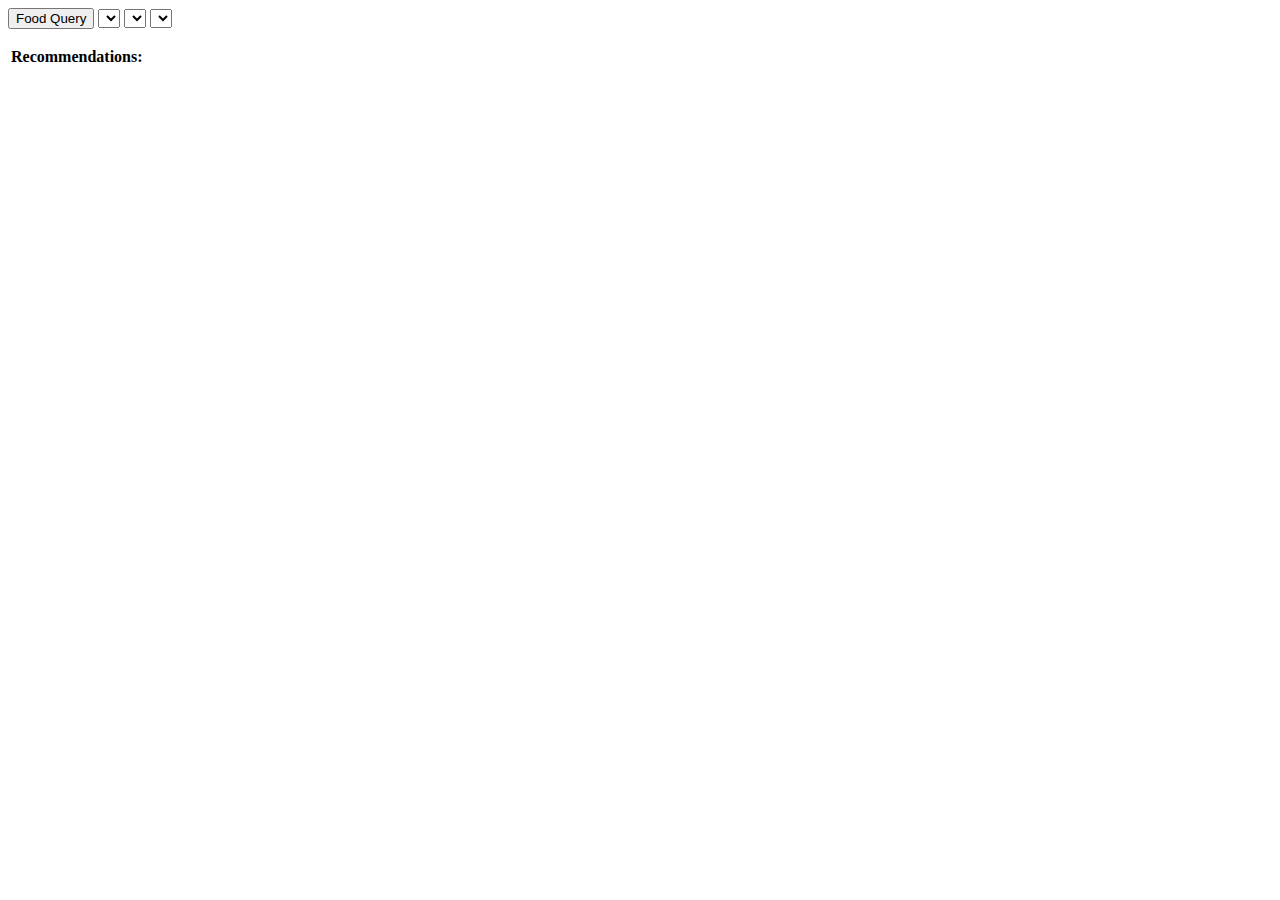
==== index.html @ 7e7a6dca "pulling from edamam api, need to troubleshoot some of the associated values with query generation, b" ====
<!DOCTYPE html>
<html lang="en">
  <head>
    <meta charset="UTF-8" />
    <meta http-equiv="X-UA-Compatible" content="IE=edge" />
    <meta name="viewport" content="width=device-width, initial-scale=1.0" />
    <link
      href="https://cdn.jsdelivr.net/npm/bootstrap@5.3.0-alpha1/dist/css/bootstrap.min.css"
      rel="stylesheet"
      integrity="sha384-GLhlTQ8iRABdZLl6O3oVMWSktQOp6b7In1Zl3/Jr59b6EGGoI1aFkw7cmDA6j6gD"
      crossorigin="anonymous"
    />
    <link rel="stylesheet" href="assets/style.css" />
    <title></title>
  </head>
  <body>
    <button id="fquery">Food Query</button>
    <select id = "dish"></select>
    <select id = "meal"></select>
    <select id = "cuisine"></select>
    <table class="table table-success table-striped table-hover">
      <th>
        <p class="my-auto">Recommendations:</p>
      </th>
      <tbody id="foodrecs" class="text-center"></tbody>
    </table>
    <script
      src="https://code.jquery.com/jquery-3.6.3.js"
      integrity="sha256-nQLuAZGRRcILA+6dMBOvcRh5Pe310sBpanc6+QBmyVM="
      crossorigin="anonymous"
    ></script>
    <script
      src="https://cdn.jsdelivr.net/npm/bootstrap@5.3.0-alpha1/dist/js/bootstrap.bundle.min.js"
      integrity="sha384-w76AqPfDkMBDXo30jS1Sgez6pr3x5MlQ1ZAGC+nuZB+EYdgRZgiwxhTBTkF7CXvN"
      crossorigin="anonymous"
    ></script>
    <script src="assets/script.js"></script>
  </body>
</html>
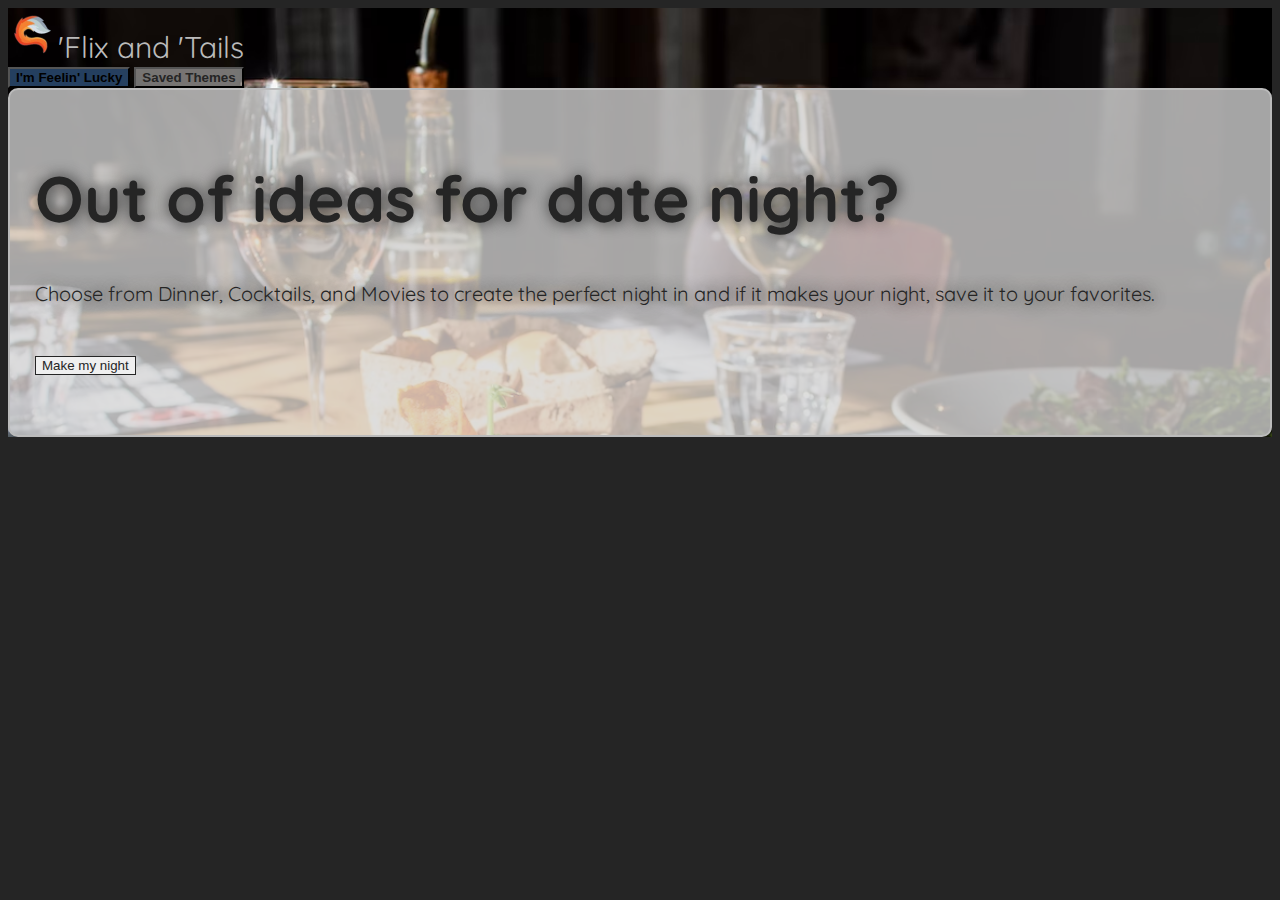
==== commit bdf9d8b2: "Added landing page (bootstrap, css, images)" ====
--- a/index.html
+++ b/index.html
@@ -1,39 +1,90 @@
-<!DOCTYPE html>
-<html lang="en">
-  <head>
-    <meta charset="UTF-8" />
-    <meta http-equiv="X-UA-Compatible" content="IE=edge" />
-    <meta name="viewport" content="width=device-width, initial-scale=1.0" />
-    <link
-      href="https://cdn.jsdelivr.net/npm/bootstrap@5.3.0-alpha1/dist/css/bootstrap.min.css"
-      rel="stylesheet"
-      integrity="sha384-GLhlTQ8iRABdZLl6O3oVMWSktQOp6b7In1Zl3/Jr59b6EGGoI1aFkw7cmDA6j6gD"
-      crossorigin="anonymous"
-    />
-    <link rel="stylesheet" href="assets/style.css" />
-    <title></title>
-  </head>
-  <body>
-    <button id="fquery">Food Query</button>
-    <select id = "dish"></select>
-    <select id = "meal"></select>
-    <select id = "cuisine"></select>
-    <table class="table table-success table-striped table-hover">
-      <th>
-        <p class="my-auto">Recommendations:</p>
-      </th>
-      <tbody id="foodrecs" class="text-center"></tbody>
-    </table>
-    <script
-      src="https://code.jquery.com/jquery-3.6.3.js"
-      integrity="sha256-nQLuAZGRRcILA+6dMBOvcRh5Pe310sBpanc6+QBmyVM="
-      crossorigin="anonymous"
-    ></script>
-    <script
-      src="https://cdn.jsdelivr.net/npm/bootstrap@5.3.0-alpha1/dist/js/bootstrap.bundle.min.js"
-      integrity="sha384-w76AqPfDkMBDXo30jS1Sgez6pr3x5MlQ1ZAGC+nuZB+EYdgRZgiwxhTBTkF7CXvN"
-      crossorigin="anonymous"
-    ></script>
-    <script src="assets/script.js"></script>
-  </body>
-</html>
+<!DOCTYPE html>
+<html lang="en">
+  <head>
+    <meta charset="UTF-8" />
+    <meta http-equiv="X-UA-Compatible" content="IE=edge" />
+    <meta name="viewport" content="width=device-width, initial-scale=1.0" />
+    <link
+      href="https://cdn.jsdelivr.net/npm/bootstrap@5.3.0-alpha1/dist/css/bootstrap.min.css"
+      rel="stylesheet"
+      integrity="sha384-GLhlTQ8iRABdZLl6O3oVMWSktQOp6b7In1Zl3/Jr59b6EGGoI1aFkw7cmDA6j6gD"
+      crossorigin="anonymous"
+    />
+    <link rel="preconnect" href="https://fonts.googleapis.com" />
+    <link rel="preconnect" href="https://fonts.gstatic.com" crossorigin />
+    <link
+      href="https://fonts.googleapis.com/css2?family=Quicksand&display=swap"
+      rel="stylesheet"
+    />
+    <link rel="stylesheet" href="./assets/style.css" />
+    <title>'Flix and 'Tails'</title>
+  </head>
+  <body class="d-flex h-100 bg-dark">
+    <div class="landingImg w-100 h-100">
+      <div class="landingContainer d-flex w-100 h-100 mx-auto flex-column">
+        <navbar class="mb-auto flex-md-row p-3 col-12">
+          <div class="navbar-brand float-md-start">
+            <img
+              src="./assets/Images/flix and tails logo.png"
+              alt="Logo"
+              width="50"
+              height="50"
+              class="d-inline-block justify-content-start"
+            />'Flix and 'Tails
+          </div>
+          <nav class="nav justify-content-end column-gap-3">
+            <button
+              type="button"
+              class="btn navBtn btn-secondary float-md-end col-3"
+            >
+              I'm Feelin' Lucky
+            </button>
+            <button
+              type="button"
+              class="btn navBtn btn-outline-secondary float-md-end col-3"
+            >
+              Saved Themes
+            </button>
+          </nav>
+        </navbar>
+        <main
+          class="greeting px-3 text-center position-absolute top-50 start-50 translate-middle"
+        >
+          <h1>Out of ideas for date night?</h1>
+          <p class="description">
+            Choose from Dinner, Cocktails, and Movies to create the perfect
+            night in and if it makes your night, save it to your favorites.
+          </p>
+          <p>
+            <button type="button" class="btn makeBtn btn-outline">
+              Make my night
+            </button>
+          </p>
+        </main>
+      </div>
+    </div>
+
+    <script src="https://code.jquery.com/jquery-3.5.1.min.js"></script>
+    <script
+      src="https://cdn.jsdelivr.net/npm/bootstrap@5.3.0-alpha1/dist/js/bootstrap.bundle.min.js"
+      integrity="sha384-w76AqPfDkMBDXo30jS1Sgez6pr3x5MlQ1ZAGC+nuZB+EYdgRZgiwxhTBTkF7CXvN"
+      crossorigin="anonymous"
+    ></script>
+  </body>
+</html>
+
+<!-- </a> <img
+          src="./assets/Images/flix and tails logo.png"
+          alt="Logo"
+          width="50"
+          height="50"
+          class="d-inline-block align-text-top"
+        />
+        'FLIX AND 'TAILS'
+      <button type="button" class="btn col-3 btn-outline-secondary">
+        I'm Feelin' Lucky
+      </button>
+      <button type="button" class="btn col-3 btn-secondary">
+        Saved Themes
+      </button>
+     -->
--- a/assets/style.css
+++ b/assets/style.css
@@ -0,0 +1,76 @@
+:root {
+  --dark: rgb(37, 37, 37);
+  --mid: rgb(83, 83, 83);
+  --light: rgb(119, 118, 118);
+  --lightlight: rgb(187, 187, 187);
+  --fadedBlue: rgba(48, 85, 128, 0.747);
+}
+
+body {
+  font-family: "Quicksand", sans-serif;
+  background-color: var(--dark);
+}
+
+html {
+  height: 100vh;
+  width: 100vw;
+}
+
+.landingImg {
+  background-image: url("./Images/dinner\ and\ drinks.avif");
+  background-size: cover;
+}
+
+.greeting {
+  padding: 25px;
+  font-size: 32px;
+  border-radius: 10px;
+  background-color: rgba(214, 214, 214, 0.774);
+  color: var(--dark);
+  border: 2px solid var(--lightlight);
+  text-shadow: var(--dark) 1px 0 15px;
+}
+
+.greeting h1 {
+}
+
+.description {
+  font-size: 20px;
+}
+
+.makeBtn {
+  color: var(--dark);
+  border: 1px solid var(--dark);
+}
+
+.makeBtn:hover {
+  background-color: var(--fadedBlue);
+  color: var(--lightlight);
+}
+
+.navbar-brand {
+  font-size: 30px;
+  color: var(--lightlight);
+}
+
+.navbar-brand:hover {
+  color: var(--lightlight);
+}
+
+.navBtn {
+  font-weight: bold;
+  background-color: var(--fadedBlue);
+}
+
+.btn-outline-secondary:hover {
+  background-color: var(--fadedBlue);
+}
+
+.btn-outline-secondary {
+  background-color: rgba(212, 212, 212, 0.521);
+  color: var(--dark);
+}
+
+.btn-secondary:hover {
+  background-color: var(--light);
+}
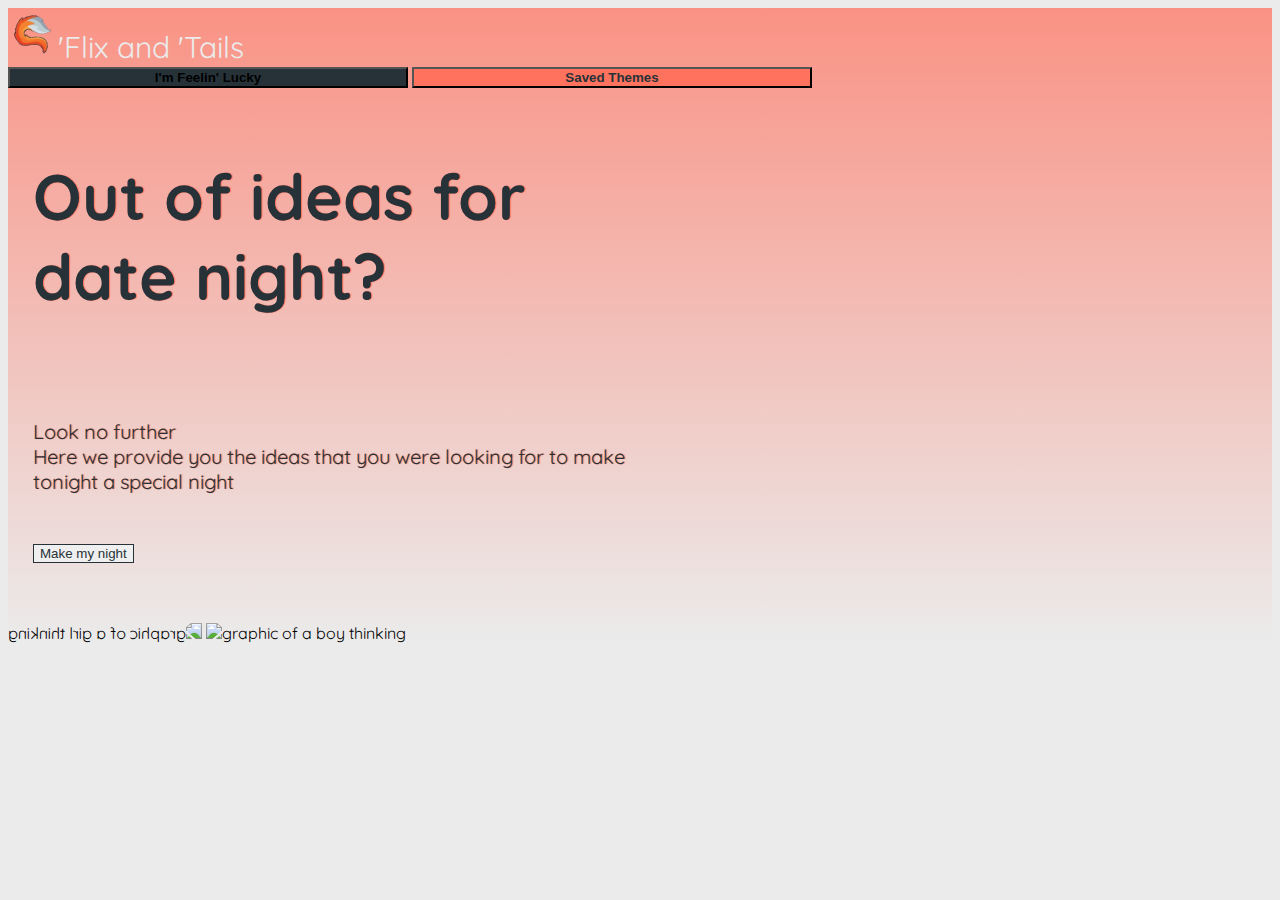
==== commit 931ae757: "added button functionality to first choices page" ====
--- a/index.html
+++ b/index.html
@@ -35,13 +35,13 @@
           <nav class="nav justify-content-end column-gap-3">
             <button
               type="button"
-              class="btn navBtn btn-secondary float-md-end col-3"
+              class="btn navBtn btn-secondary float-md-end col-md-4"
             >
               I'm Feelin' Lucky
             </button>
             <button
               type="button"
-              class="btn navBtn btn-outline-secondary float-md-end col-3"
+              class="btn navBtn btn-outline-secondary float-md-end col-md-4"
             >
               Saved Themes
             </button>
@@ -51,16 +51,32 @@
           class="greeting px-3 text-center position-absolute top-50 start-50 translate-middle"
         >
           <h1>Out of ideas for date night?</h1>
-          <p class="description">
-            Choose from Dinner, Cocktails, and Movies to create the perfect
-            night in and if it makes your night, save it to your favorites.
+          <br />
+          <p class="description lh-3">
+            Look no further<br />
+            Here we provide you the ideas that you were looking for to make
+            tonight a special night
           </p>
           <p>
-            <button type="button" class="btn makeBtn btn-outline">
-              Make my night
-            </button>
+            <a href="./choices.html">
+              <button type="button" class="btn makeBtn btn-outline">
+                Make my night
+              </button></a
+            >
           </p>
         </main>
+        <div class="graphics col-sm-12">
+          <img
+            src="./assets/Images/girl.png"
+            alt="graphic of a girl thinking"
+            class="girlGraphic"
+          />
+          <img
+            src="./assets/Images/boy.png"
+            alt="graphic of a boy thinking"
+            class="float-end"
+          />
+        </div>
       </div>
     </div>
 
@@ -72,19 +88,3 @@
     ></script>
   </body>
 </html>
-
-<!-- </a> <img
-          src="./assets/Images/flix and tails logo.png"
-          alt="Logo"
-          width="50"
-          height="50"
-          class="d-inline-block align-text-top"
-        />
-        'FLIX AND 'TAILS'
-      <button type="button" class="btn col-3 btn-outline-secondary">
-        I'm Feelin' Lucky
-      </button>
-      <button type="button" class="btn col-3 btn-secondary">
-        Saved Themes
-      </button>
-     -->
--- a/assets/style.css
+++ b/assets/style.css
@@ -1,14 +1,16 @@
 :root {
-  --dark: rgb(37, 37, 37);
+  --dark: #263238;
   --mid: rgb(83, 83, 83);
   --light: rgb(119, 118, 118);
-  --lightlight: rgb(187, 187, 187);
-  --fadedBlue: rgba(48, 85, 128, 0.747);
+  --lightlight: rgb(235, 235, 235);
+  --fadedcoral: #ff715eb9;
+  --coral: #ff725e;
+  --fadedgrey: rgba(138, 138, 138, 0.664);
 }
 
 body {
   font-family: "Quicksand", sans-serif;
-  background-color: var(--dark);
+  background-color: var(--lightlight);
 }
 
 html {
@@ -17,21 +19,21 @@
 }
 
 .landingImg {
-  background-image: url("./Images/dinner\ and\ drinks.avif");
-  background-size: cover;
+  background-image: linear-gradient(var(--fadedcoral), var(--lightlight));
+}
+
+.girlGraphic {
+  -webkit-transform: scaleX(-1);
+  transform: scaleX(-1);
 }
 
 .greeting {
   padding: 25px;
   font-size: 32px;
+  width: 600px;
   border-radius: 10px;
-  background-color: rgba(214, 214, 214, 0.774);
   color: var(--dark);
-  border: 2px solid var(--lightlight);
-  text-shadow: var(--dark) 1px 0 15px;
-}
-
-.greeting h1 {
+  text-shadow: var(--coral) 1px 0 1px;
 }
 
 .description {
@@ -44,8 +46,12 @@
 }
 
 .makeBtn:hover {
-  background-color: var(--fadedBlue);
+  background-color: var(--coral);
   color: var(--lightlight);
+}
+
+navbar {
+  background-color: var(--dark);
 }
 
 .navbar-brand {
@@ -59,18 +65,58 @@
 
 .navBtn {
   font-weight: bold;
-  background-color: var(--fadedBlue);
+  width: 400px;
+  background-color: var(--dark);
 }
 
 .btn-outline-secondary:hover {
-  background-color: var(--fadedBlue);
+  background-color: var(--dark);
 }
 
 .btn-outline-secondary {
-  background-color: rgba(212, 212, 212, 0.521);
+  background-color: var(--coral);
   color: var(--dark);
 }
 
 .btn-secondary:hover {
-  background-color: var(--light);
+  background-color: var(--coral);
+  color: var(--dark);
 }
+
+.graphics img {
+  height: 650px;
+  width: 650px;
+}
+
+@media screen and (max-width: 1310px) {
+  .graphics img {
+    height: 450px;
+    width: 450px;
+  }
+}
+
+@media screen and (max-width: 810px) {
+  .graphics img {
+    height: 350px;
+    width: 350px;
+  }
+  .navBtn {
+    width: 200px;
+  }
+}
+
+@media screen and (max-width: 420px) {
+  .graphics img {
+    height: 150px;
+    width: 150px;
+  }
+  .nav {
+    float: left;
+  }
+  .navBtn {
+    width: 170px;
+  }
+  .greeting {
+    width: 350px;
+  }
+}
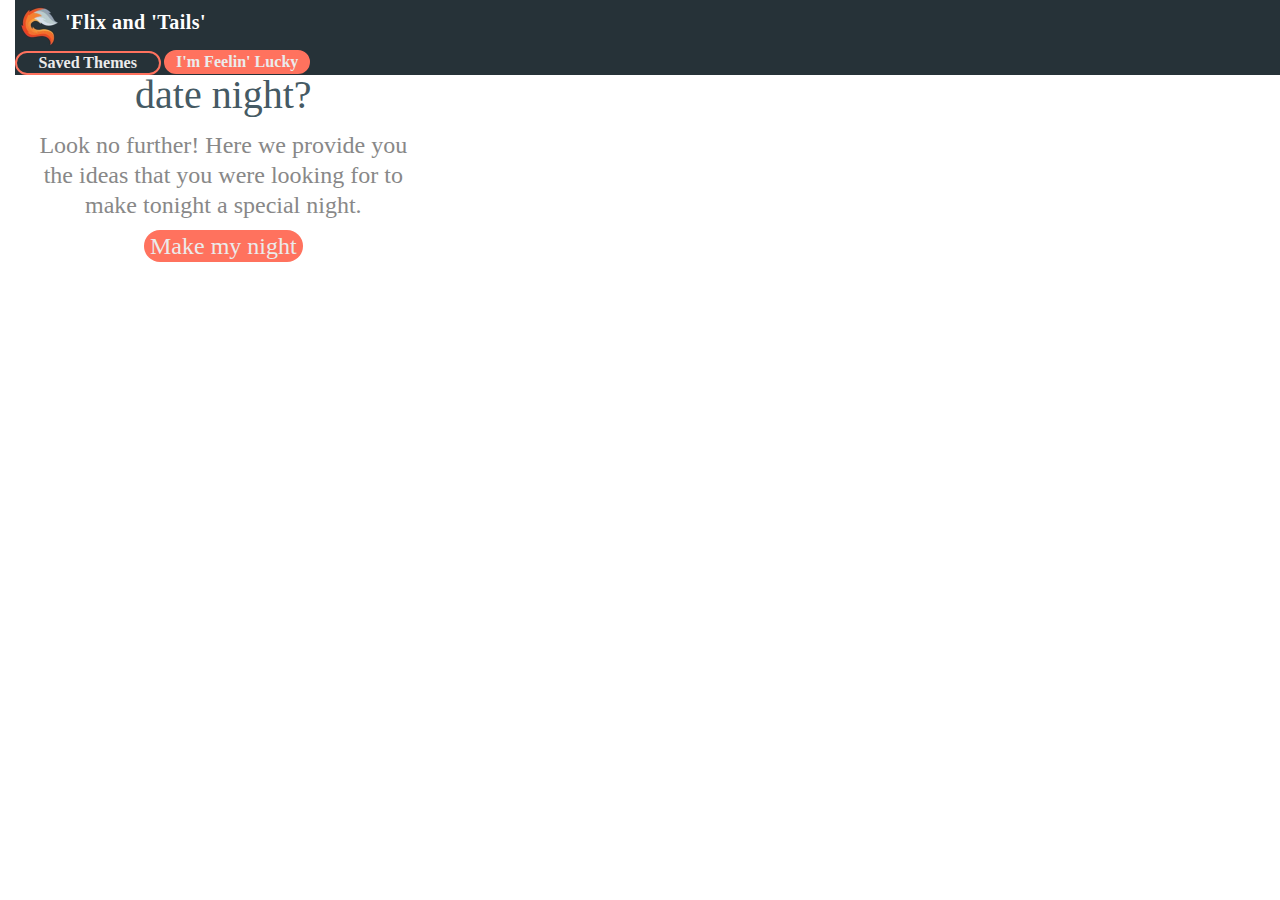
==== commit 9fab59ee: "Merge branch 'main' into JThorneBranch" ====
--- a/index.html
+++ b/index.html
@@ -1,90 +1,97 @@
 <!DOCTYPE html>
-<html lang="en">
+<html>
   <head>
-    <meta charset="UTF-8" />
-    <meta http-equiv="X-UA-Compatible" content="IE=edge" />
-    <meta name="viewport" content="width=device-width, initial-scale=1.0" />
+    <meta name="viewport" content="width=device-width, initial-scale=1" />
+    <link
+      rel="stylesheet"
+      href="https://maxcdn.bootstrapcdn.com/bootstrap/3.4.1/css/bootstrap.min.css"
+    />
+    <script src="https://ajax.googleapis.com/ajax/libs/jquery/3.6.3/jquery.min.js"></script>
+    <script src="https://maxcdn.bootstrapcdn.com/bootstrap/3.4.1/js/bootstrap.min.js"></script>
     <link
       href="https://cdn.jsdelivr.net/npm/bootstrap@5.3.0-alpha1/dist/css/bootstrap.min.css"
       rel="stylesheet"
       integrity="sha384-GLhlTQ8iRABdZLl6O3oVMWSktQOp6b7In1Zl3/Jr59b6EGGoI1aFkw7cmDA6j6gD"
       crossorigin="anonymous"
     />
-    <link rel="preconnect" href="https://fonts.googleapis.com" />
-    <link rel="preconnect" href="https://fonts.gstatic.com" crossorigin />
-    <link
-      href="https://fonts.googleapis.com/css2?family=Quicksand&display=swap"
-      rel="stylesheet"
-    />
-    <link rel="stylesheet" href="./assets/style.css" />
+    <!-- <script
+      src="https://cdn.jsdelivr.net/npm/bootstrap@5.3.0-alpha1/dist/js/bootstrap.bundle.min.js"
+      integrity="sha384-w76AqPfDkMBDXo30jS1Sgez6pr3x5MlQ1ZAGC+nuZB+EYdgRZgiwxhTBTkF7CXvN"
+      crossorigin="anonymous"
+    ></script> -->
+    <link rel="stylesheet" href="./assets/css/style.css" />
     <title>'Flix and 'Tails'</title>
   </head>
-  <body class="d-flex h-100 bg-dark">
-    <div class="landingImg w-100 h-100">
-      <div class="landingContainer d-flex w-100 h-100 mx-auto flex-column">
-        <navbar class="mb-auto flex-md-row p-3 col-12">
-          <div class="navbar-brand float-md-start">
+  <body>
+    <div
+      class="d-flex flex-column flex-wrap justify-content-center col-md-12 vh-100 p-0"
+    >
+      <navbar>
+        <nav class="d-flex flex-wrap justify-content-around align-items-center">
+          <div class="d-flex flex-row align-items-center">
             <img
               src="./assets/Images/flix and tails logo.png"
               alt="Logo"
               width="50"
               height="50"
-              class="d-inline-block justify-content-start"
-            />'Flix and 'Tails
+              class=" "
+            /><span class="logo-text">'Flix and 'Tails'</span>
           </div>
-          <nav class="nav justify-content-end column-gap-3">
-            <button
-              type="button"
-              class="btn navBtn btn-secondary float-md-end col-md-4"
-            >
+
+          <div>
+            <div class="btn-group">
+              <button
+                type="button"
+                class="px-3 py-2 navBtn dropdown-toggle"
+                data-toggle="dropdown"
+                aria-haspopup="true"
+                aria-expanded="false"
+              >
+                Saved Themes
+              </button>
+              <div class="dropdown-menu">
+                <a class="dropdown-item" href="#">Dinner</a>
+                <a class="dropdown-item" href="#">Cocktails</a>
+                <a class="dropdown-item" href="#">Movies</a>
+                <div class="dropdown-divider"></div>
+                <a class="dropdown-item" href="#">Separated link</a>
+              </div>
+            </div>
+            <button type="button" class="navBtn themeBtn px-3 py-2 mx-4">
               I'm Feelin' Lucky
             </button>
-            <button
-              type="button"
-              class="btn navBtn btn-outline-secondary float-md-end col-md-4"
-            >
-              Saved Themes
-            </button>
-          </nav>
-        </navbar>
-        <main
-          class="greeting px-3 text-center position-absolute top-50 start-50 translate-middle"
+          </div>
+        </nav>
+      </navbar>
+      <div
+        class="d-flex flex-row flex-wrap justify-content-center align-items-center px-5"
+      >
+        <div
+          class="text-center d-flex flex-column justify-content-center align-items-center order-1 order-sm-1 order-md-0 col-10 col-sm-8 col-md-6 col-lg-4"
         >
-          <h1>Out of ideas for date night?</h1>
-          <br />
-          <p class="description lh-3">
-            Look no further<br />
-            Here we provide you the ideas that you were looking for to make
-            tonight a special night
+          <h1 class="mb-2">Out of ideas for home date night?</h1>
+          <p class="description lh-3 mb-5">
+            Look no further! Here we provide you the ideas that you were looking
+            for to make tonight a special night.
           </p>
-          <p>
-            <a href="./choices.html">
-              <button type="button" class="btn makeBtn btn-outline">
-                Make my night
-              </button></a
-            >
-          </p>
-        </main>
-        <div class="graphics col-sm-12">
-          <img
-            src="./assets/Images/girl.png"
-            alt="graphic of a girl thinking"
-            class="girlGraphic"
-          />
+
+          <a href="choices.html"
+            ><button type="button" class="makeBtn px-5 py-3">
+              Make my night
+            </button></a
+          >
+        </div>
+        <div
+          class="col-10 col-sm-8 col-md-6 col-lg-4 order-0 order-sm-0 order-md-1"
+        >
+          <!-- <img src="./assets/Images/girl.png" alt="graphic of a girl thinking" /> -->
           <img
             src="./assets/Images/boy.png"
             alt="graphic of a boy thinking"
-            class="float-end"
+            class="graphics"
           />
         </div>
       </div>
     </div>
-
-    <script src="https://code.jquery.com/jquery-3.5.1.min.js"></script>
-    <script
-      src="https://cdn.jsdelivr.net/npm/bootstrap@5.3.0-alpha1/dist/js/bootstrap.bundle.min.js"
-      integrity="sha384-w76AqPfDkMBDXo30jS1Sgez6pr3x5MlQ1ZAGC+nuZB+EYdgRZgiwxhTBTkF7CXvN"
-      crossorigin="anonymous"
-    ></script>
   </body>
 </html>
--- a/assets/css/style.css
+++ b/assets/css/style.css
@@ -0,0 +1,208 @@
+:root {
+  --dark: #263238;
+  --mid: rgb(83, 83, 83);
+  --light: rgb(119, 118, 118);
+  --lightlight: rgb(235, 235, 235);
+  --fadedcoral: #ff715eb9;
+  --coral: #ff725e;
+  --fadedgrey: rgba(138, 138, 138, 0.664);
+}
+
+body {
+  font-family: "Quicksand", sans-serif;
+  /* background-color: var(--lightlight); */
+}
+
+html {
+  height: 100vh;
+  width: 100vw;
+}
+
+.landingImg {
+  background-image: linear-gradient(var(--lightlight), var(--fadedcoral));
+}
+
+.greeting {
+  padding: 25px;
+  font-size: 32px;
+  width: 600px;
+  border-radius: 10px;
+  color: var(--dark);
+  text-shadow: var(--coral) 1px 0 1px;
+}
+
+.description {
+  font-family: "Plus Jakarta Sans";
+  font-style: normal;
+  font-weight: 400;
+  font-size: 24px;
+  line-height: 30px;
+  text-align: center;
+
+  color: #888888;
+}
+
+.makeBtn {
+  background: var(--coral);
+  border-radius: 50px;
+  color: var(--lightlight);
+  font-family: "Plus Jakarta Sans";
+  font-style: normal;
+  font-weight: 400;
+  font-size: 24px;
+  line-height: 30px;
+  text-align: center;
+  border: 0px;
+  box-shadow: 0px 0px 0px 0px rgba(0, 0, 0, 0);
+  transition: 0.2s all;
+}
+
+.makeBtn:hover {
+  background-color: #fc7d6c;
+  color: var(--lightlight);
+}
+
+.makeBtn:active {
+  transform: scale(0.98);
+  /* Scaling button to 0.98 to its original size */
+  box-shadow: 3px 2px 22px 1px rgba(0, 0, 0, 0.24);
+  /* Lowering the shadow */
+}
+
+nav {
+  background-color: var(--dark);
+}
+
+navbar {
+  position: fixed;
+  top: 0;
+  width: 100%;
+  z-index: 5;
+}
+
+.navbar-brand {
+  font-size: 30px;
+  color: var(--lightlight);
+}
+
+.navbar-brand:hover {
+  color: var(--lightlight);
+}
+
+.navBtn:hover {
+  color: var(--lightlight);
+  /* background-color: var(--coral); */
+  background-color: #ff8373;
+}
+
+.navBtn:active {
+  transform: scale(0.98);
+  /* Scaling button to 0.98 to its original size */
+  /* box-shadow: 3px 2px 22px 1px rgba(0, 0, 0, 0.24); */
+  /* Lowering the shadow */
+}
+
+.navBtn {
+  width: 145.52px;
+  border: 2px solid var(--coral);
+  border-radius: 50px;
+  color: var(--lightlight);
+  background-color: var(--dark);
+  font-family: "Plus Jakarta Sans";
+  font-style: normal;
+  font-weight: 700;
+  font-size: 115%;
+  line-height: 18px;
+  transition: 0.2s all;
+}
+
+.themeBtn {
+  background-color: var(--coral);
+  color: var(--lightlight);
+}
+
+.btn-outline-secondary:hover {
+  background-color: var(--dark);
+}
+
+.btn-outline-secondary {
+  background-color: var(--coral);
+  color: var(--dark);
+}
+
+.btn-secondary:hover {
+  background-color: var(--coral);
+  color: var(--dark);
+}
+
+.graphics img {
+  /* height: 650px;
+  width: 650px; */
+}
+
+h1 {
+  font-family: "Plus Jakarta Sans";
+  font-style: normal;
+  font-weight: 400;
+  font-size: 4rem;
+  line-height: 5rem;
+  text-align: center;
+
+  color: #455a64;
+}
+
+.logo-text {
+  font-family: "Plus Jakarta Sans";
+  font-style: normal;
+  line-height: 2rem;
+  font-weight: 700;
+  font-size: 2rem;
+  letter-spacing: 0.05rem;
+  text-align: center;
+
+  color: hsl(210, 100%, 100%);
+}
+@media screen and (max-width: 1310px) {
+  /* .graphics img {
+    height: 450px;
+    width: 450px;
+  } */
+}
+
+@media screen and (max-width: 768px) {
+  .graphics {
+    width: 90%;
+    margin: 0 auto;
+    margin-top: 4rem;
+    margin-bottom: 3rem;
+  }
+
+  .logo-text {
+    display: none;
+  }
+
+  .description {
+    font-size: 2rem;
+    line-height: 2.5rem;
+  }
+  /* .navBtn {
+    width: 200px;
+  }  */
+}
+
+@media screen and (max-width: 420px) {
+  .graphics {
+    width: 90%;
+    margin: 0 auto;
+    margin-top: 4rem;
+  }
+  /* .nav {
+    float: left;
+  } */
+  /* .navBtn {
+    width: 170px;
+  } */
+  /* .greeting {
+    width: 350px;
+  } */
+}
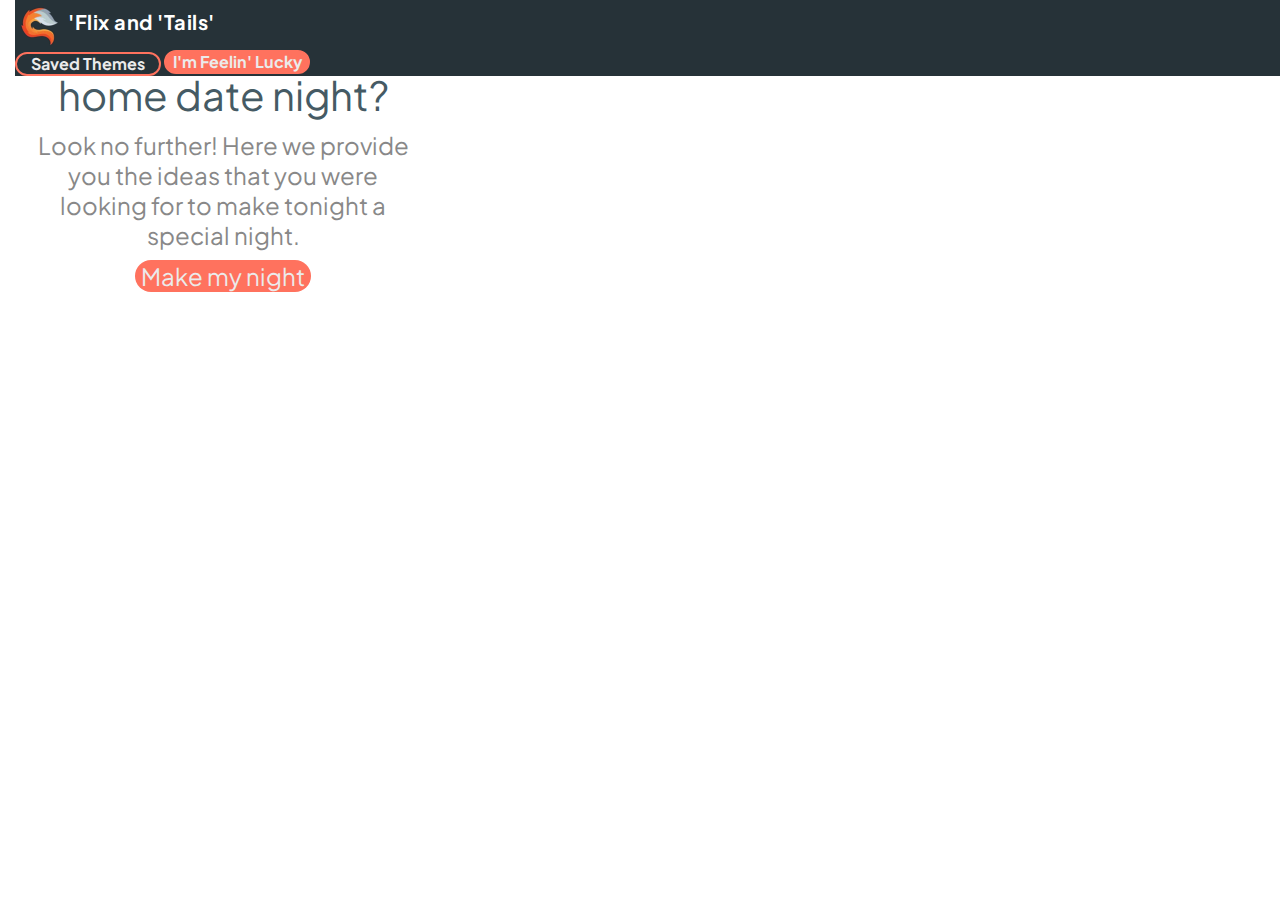
==== commit 7e2d2c3b: "Merge pull request #58 from reverofsuturb/moviesBranch" ====
--- a/index.html
+++ b/index.html
@@ -14,6 +14,16 @@
       integrity="sha384-GLhlTQ8iRABdZLl6O3oVMWSktQOp6b7In1Zl3/Jr59b6EGGoI1aFkw7cmDA6j6gD"
       crossorigin="anonymous"
     />
+    <link
+      href="https://fonts.googleapis.com/css2?family=Fira+Sans:wght@400;700&display=swap"
+      rel="stylesheet"
+    />
+    <link rel="preconnect" href="https://fonts.googleapis.com" />
+    <link rel="preconnect" href="https://fonts.gstatic.com" crossorigin />
+    <link
+      href="https://fonts.googleapis.com/css2?family=Plus+Jakarta+Sans:wght@200;300;400;500;600;700;800&display=swap"
+      rel="stylesheet"
+    />
     <!-- <script
       src="https://cdn.jsdelivr.net/npm/bootstrap@5.3.0-alpha1/dist/js/bootstrap.bundle.min.js"
       integrity="sha384-w76AqPfDkMBDXo30jS1Sgez6pr3x5MlQ1ZAGC+nuZB+EYdgRZgiwxhTBTkF7CXvN"
@@ -27,15 +37,21 @@
       class="d-flex flex-column flex-wrap justify-content-center col-md-12 vh-100 p-0"
     >
       <navbar>
-        <nav class="d-flex flex-wrap justify-content-around align-items-center">
+        <nav
+          class="d-flex flex-wrap pb-4 pb-sm-1 justify-content-around align-items-center"
+        >
           <div class="d-flex flex-row align-items-center">
-            <img
-              src="./assets/Images/flix and tails logo.png"
-              alt="Logo"
-              width="50"
-              height="50"
-              class=" "
-            /><span class="logo-text">'Flix and 'Tails'</span>
+            <a href="index.html"
+              ><img
+                src="./assets/Images/flix and tails logo.png"
+                alt="Logo"
+                width="50"
+                height="50"
+                class=" "
+              /> </a
+            ><a href="index.html"
+              ><span class="logo-text">'Flix and 'Tails'</span></a
+            >
           </div>
 
           <div>
@@ -49,15 +65,19 @@
               >
                 Saved Themes
               </button>
-              <div class="dropdown-menu">
-                <a class="dropdown-item" href="#">Dinner</a>
+              <div id="themeDropdown" class="dropdown-menu">
+                <!-- <a class="dropdown-item" href="#">Dinner</a>
                 <a class="dropdown-item" href="#">Cocktails</a>
-                <a class="dropdown-item" href="#">Movies</a>
-                <div class="dropdown-divider"></div>
-                <a class="dropdown-item" href="#">Separated link</a>
+                <a class="dropdown-item" href="#">Movies</a> -->
+                <!-- <div class="dropdown-divider"></div>
+                <a class="dropdown-item" href="#">Separated link</a> -->
               </div>
             </div>
-            <button type="button" class="navBtn themeBtn px-3 py-2 mx-4">
+            <button
+              id="lucky"
+              type="button"
+              class="navBtn themeBtn px-3 py-2 mx-4"
+            >
               I'm Feelin' Lucky
             </button>
           </div>
@@ -93,5 +113,10 @@
         </div>
       </div>
     </div>
+    <script src="./assets/js/dinner.js"></script>
+    <script src="./assets/js/drinks.js"></script>
+    <script src="./assets/js/movies.js"></script>
+    <script src="./assets/js/Saved.js"></script>
+    <script src="./assets/js/themes.js"></script>
   </body>
 </html>
--- a/assets/css/style.css
+++ b/assets/css/style.css
@@ -42,6 +42,13 @@
   color: #888888;
 }
 
+a {
+  text-decoration: none;
+}
+
+a:hover {
+  text-decoration: none;
+}
 .makeBtn {
   background: var(--coral);
   border-radius: 50px;
@@ -116,9 +123,40 @@
   transition: 0.2s all;
 }
 
+.saveBtn:hover {
+  color: var(--lightlight);
+  /* background-color: var(--coral); */
+  background-color: #ff8373;
+}
+
+.saveBtn:active {
+  transform: scale(0.98);
+  /* Scaling button to 0.98 to its original size */
+  /* box-shadow: 3px 2px 22px 1px rgba(0, 0, 0, 0.24); */
+  /* Lowering the shadow */
+  background-color: #ff8373;
+}
+
+.saveBtn {
+  border: 1px solid var(--fadedgrey);
+  border-radius: 50px;
+  color: var(--dark);
+  background-color: var(--lightlight);
+  font-family: "Plus Jakarta Sans";
+  font-style: normal;
+  font-weight: 700;
+  font-size: 115%;
+  line-height: 18px;
+  transition: 0.2s all;
+}
+
 .themeBtn {
   background-color: var(--coral);
   color: var(--lightlight);
+}
+
+input#themeNameInput {
+  font-size: 200%;
 }
 
 .btn-outline-secondary:hover {
@@ -151,6 +189,36 @@
   color: #455a64;
 }
 
+h2,
+h3 {
+  font-family: "Plus Jakarta Sans";
+  font-style: normal;
+  font-weight: 400;
+  font-size: 2rem;
+  line-height: 3rem;
+
+  color: #455a64;
+}
+
+#movie-name {
+  font-size: 2.5rem;
+}
+
+p {
+  font-family: "Plus Jakarta Sans";
+  font-style: normal;
+  font-weight: 400;
+  font-size: 1.5rem;
+  line-height: 2rem;
+
+  color: #455a64;
+}
+
+a {
+  font-size: 2rem;
+  font-family: "Plus Jakarta Sans";
+  color: var(--coral);
+}
 .logo-text {
   font-family: "Plus Jakarta Sans";
   font-style: normal;
@@ -159,7 +227,7 @@
   font-size: 2rem;
   letter-spacing: 0.05rem;
   text-align: center;
-
+  text-decoration: none;
   color: hsl(210, 100%, 100%);
 }
 @media screen and (max-width: 1310px) {
